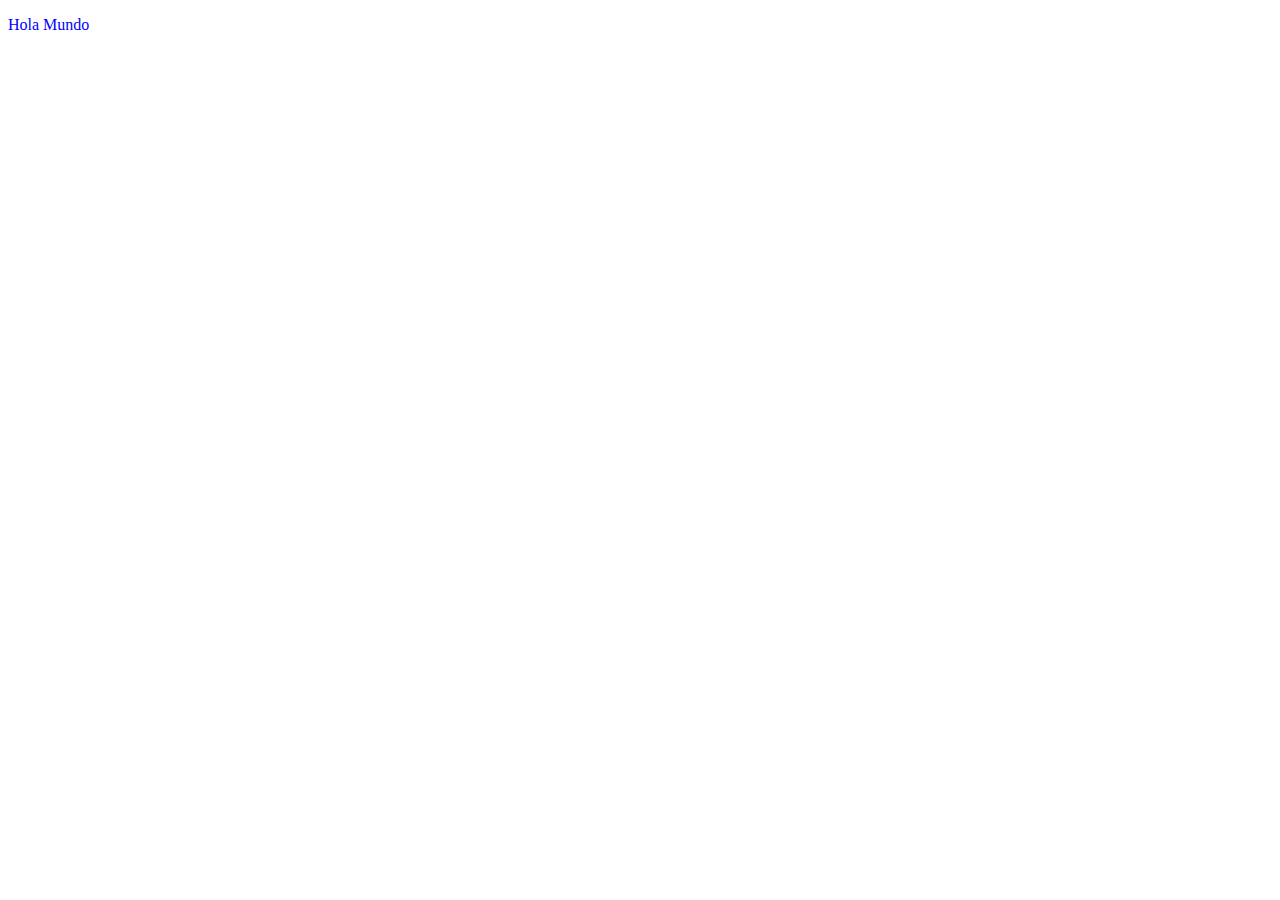
==== pages/index2.html @ 48434386 "feat: :sparkles:termimosss" ====
<!DOCTYPE html>
<html lang="en">
<head>
    <meta charset="UTF-8">
    <meta name="viewport" content="width=device-width, initial-scale=1.0">
    <link rel="stylesheet" href="../css/style2.css">
    <title>Document</title>
</head>
<body>
    <div class="container">
        <p id="parrafo">Hola Mundo</p>
        </div>   
</body>
</html>
---- css/style2.css ----
p {
    color: blue !important;
}
    #parrafo {
    color: red;
}
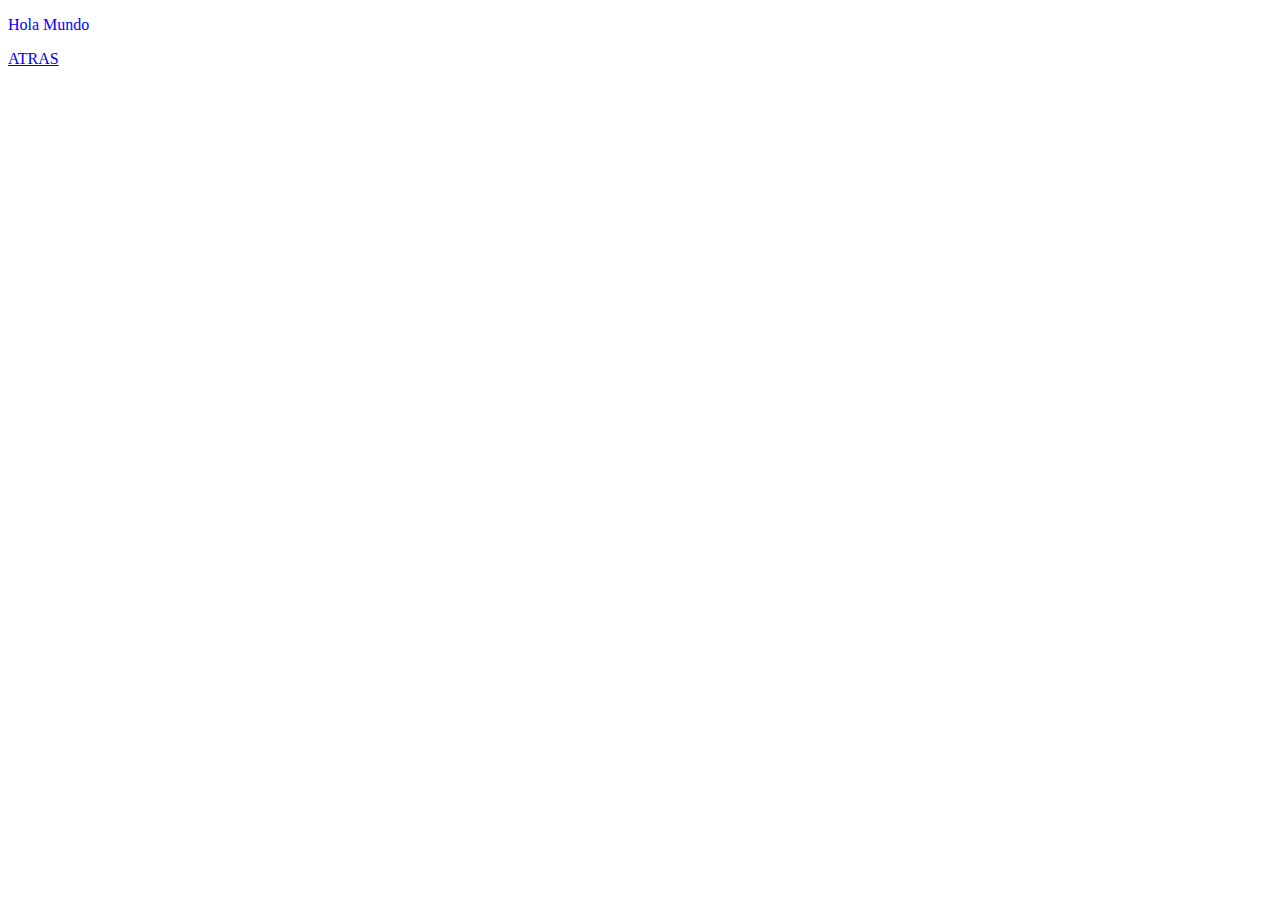
==== commit 639dc4df: "feat: :sparkles:terminamos" ====
--- a/pages/index2.html
+++ b/pages/index2.html
@@ -9,6 +9,7 @@
 <body>
     <div class="container">
         <p id="parrafo">Hola Mundo</p>
-        </div>   
+    </div>   
+    <a href="../index.html" >ATRAS</a>
 </body>
 </html>